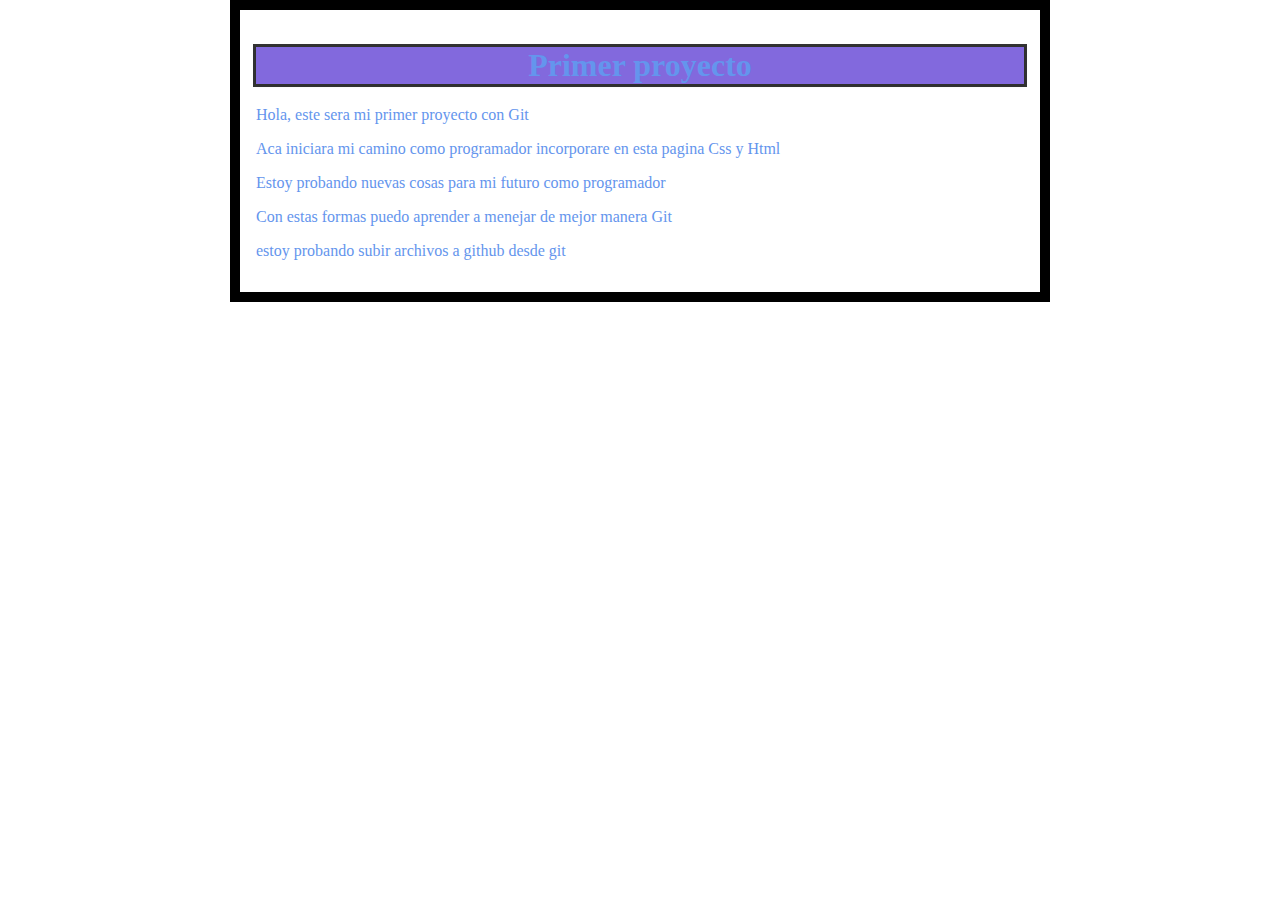
==== proyecto.html @ 75ce9c2e "Cambio 8" ====
<!DOCTYPE html>
<html lang="es">
  <head>
    <meta charset="UTF-8" />
    <meta name="viewport" content="width=device-width, initial-scale=1.0" />
    <link rel="stylesheet" href="estilos.css" />
    <title>Primer proyecto</title>
  </head>
  <body>
    <div id="container">
      <div id="experimental">
        <h1>Primer proyecto</h1>
      </div>
      <p>Hola, este sera mi primer proyecto con Git</p>
      <p>
        Aca iniciara mi camino como programador incorporare en esta pagina Css y
        Html
      </p>
      <p>Estoy probando nuevas cosas para mi futuro como programador</p>
      <p>Con estas formas puedo aprender a menejar de mejor manera Git</p>
      <p>estoy probando subir archivos a github desde git</p>
    </div>
  </body>
</html>
---- estilos.css ----
body
{
    color: cornflowerblue;
    text-align: center;
    font-family: cursive;
    font-size: 25;
    margin: 0;
    padding: 0;
}

#experimental   
{  
    background: rgb(130, 105, 221);
    box-shadow: rgba(0, 0, 0, 0.16) 0px 1px 4px, rgb(51, 51, 51) 0px 0px 0px 3px;;
}

#container
{
    width: 60%;
    text-align: center;
    border: 10px solid #000;
    padding: 1rem;
    margin: 0 auto;
} 
    
#container h1
{
    color: FFF;
}

#container p
{
    text-align: left;
    
}
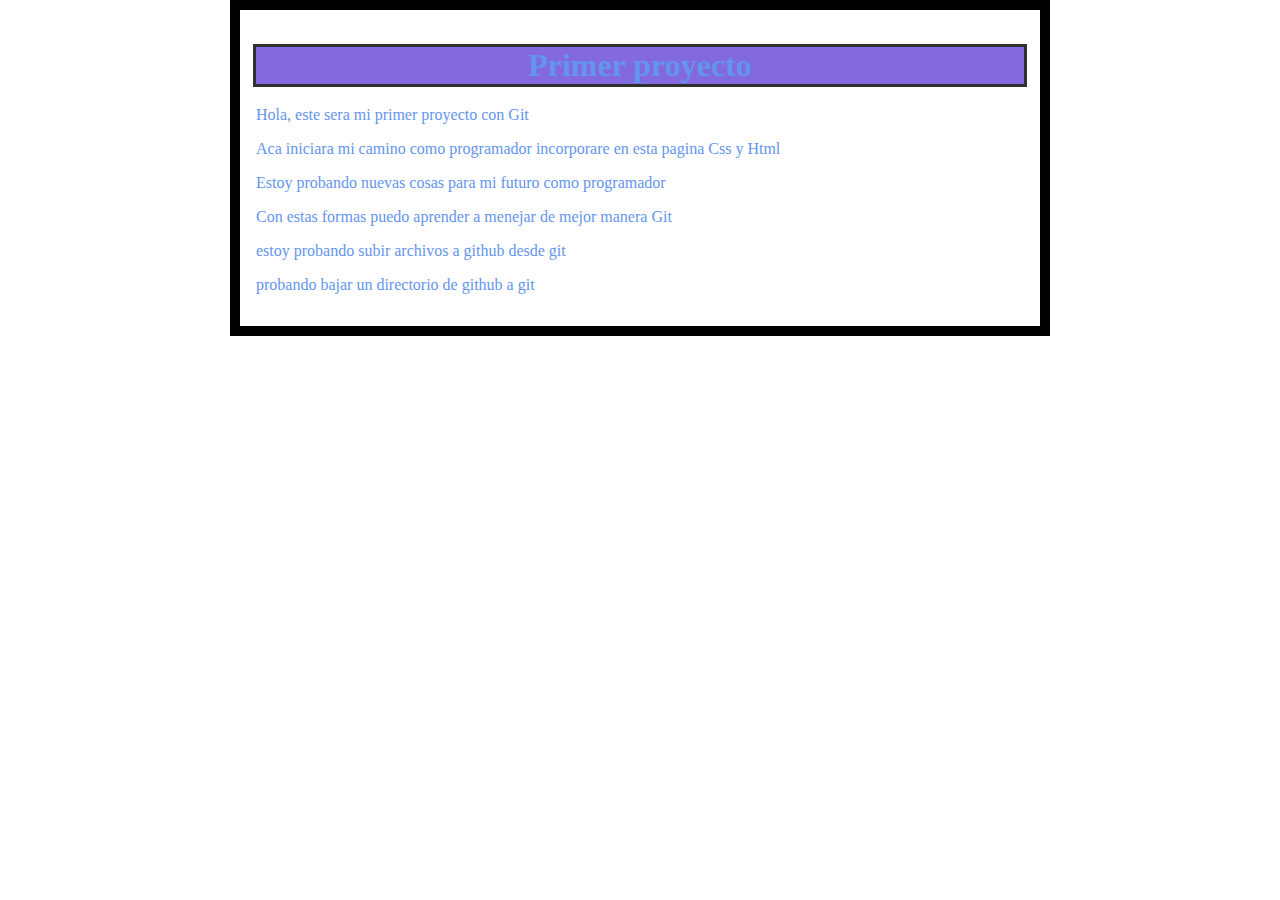
==== commit 1f89751b: "Cambio 9" ====
--- a/proyecto.html
+++ b/proyecto.html
@@ -19,6 +19,7 @@
       <p>Estoy probando nuevas cosas para mi futuro como programador</p>
       <p>Con estas formas puedo aprender a menejar de mejor manera Git</p>
       <p>estoy probando subir archivos a github desde git</p>
+      <p>probando bajar un directorio de github a git</p>
     </div>
   </body>
-</html>+</html>
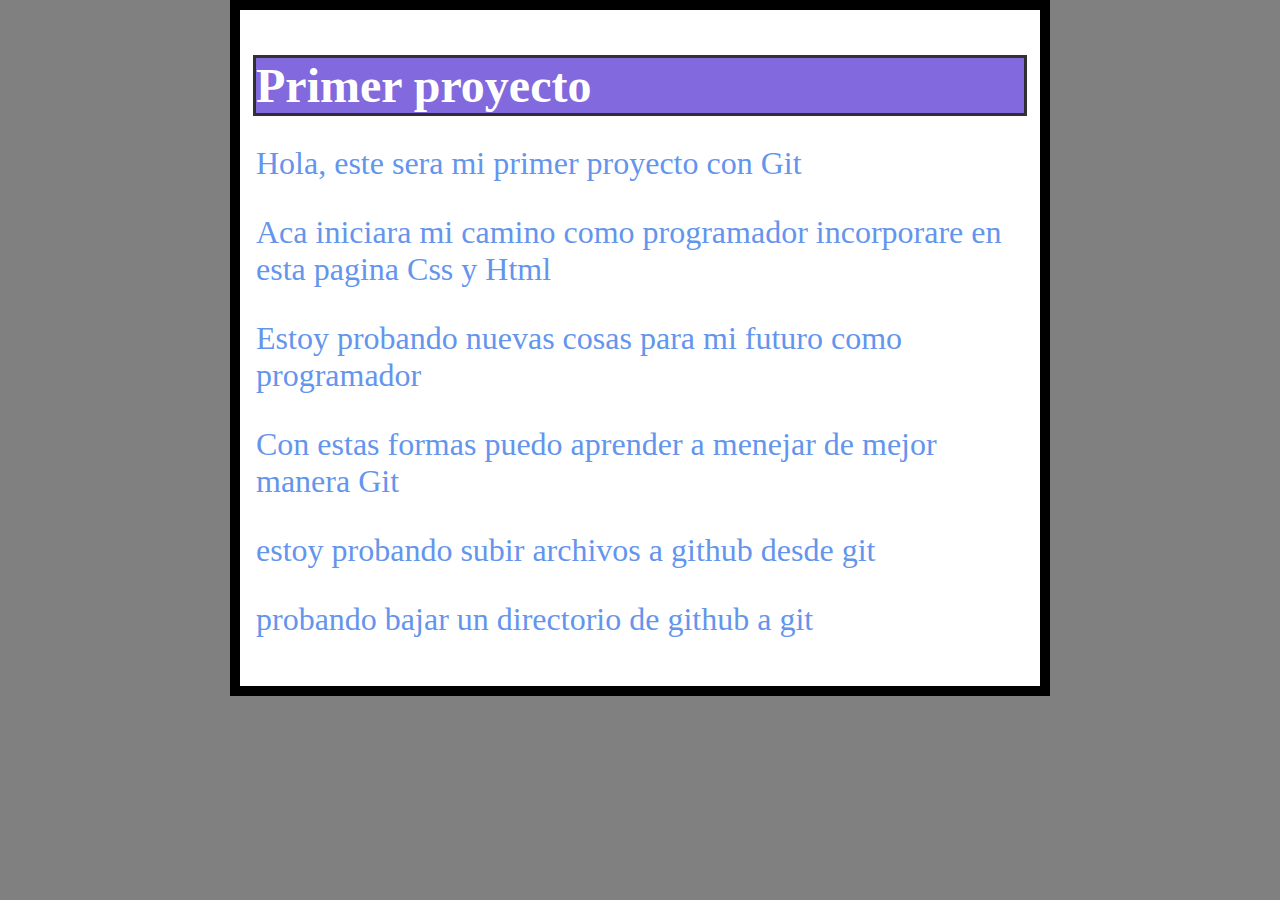
==== commit c15f0149: "nuevas actualizaciones" ====
--- a/proyecto.html
+++ b/proyecto.html
@@ -4,7 +4,7 @@
     <meta charset="UTF-8" />
     <meta name="viewport" content="width=device-width, initial-scale=1.0" />
     <link rel="stylesheet" href="estilos.css" />
-    <title>Primer proyecto</title>
+    <title>proyecto 2</title>
   </head>
   <body>
     <div id="container">
--- a/estilos.css
+++ b/estilos.css
@@ -1,3 +1,7 @@
+html
+{
+    background-color: gray;
+}
 body
 {
     color: cornflowerblue;
@@ -9,29 +13,33 @@
 }
 
 #experimental   
-{  
-    background: rgb(130, 105, 221);
+{
+    margin: 0;
+    padding: 0,1rem;
+    background: rgb(130, 105, 221) url(D:/Proyect2/imagenes/lineas.png);
     box-shadow: rgba(0, 0, 0, 0.16) 0px 1px 4px, rgb(51, 51, 51) 0px 0px 0px 3px;;
 }
 
 #container
 {
     width: 60%;
-    text-align: center;
+    background: #FFF;
     border: 10px solid #000;
     padding: 1rem;
     margin: 0 auto;
+
 } 
     
 #container h1
 {
-    color: FFF;
+    text-align: left;
+    color: #fff;
+    font-size: 3rem;
 }
 
 #container p
 {
-    text-align: left;
-    
-} 
+    text-align: left;    
+    font-size: 2rem;
+}
 
-
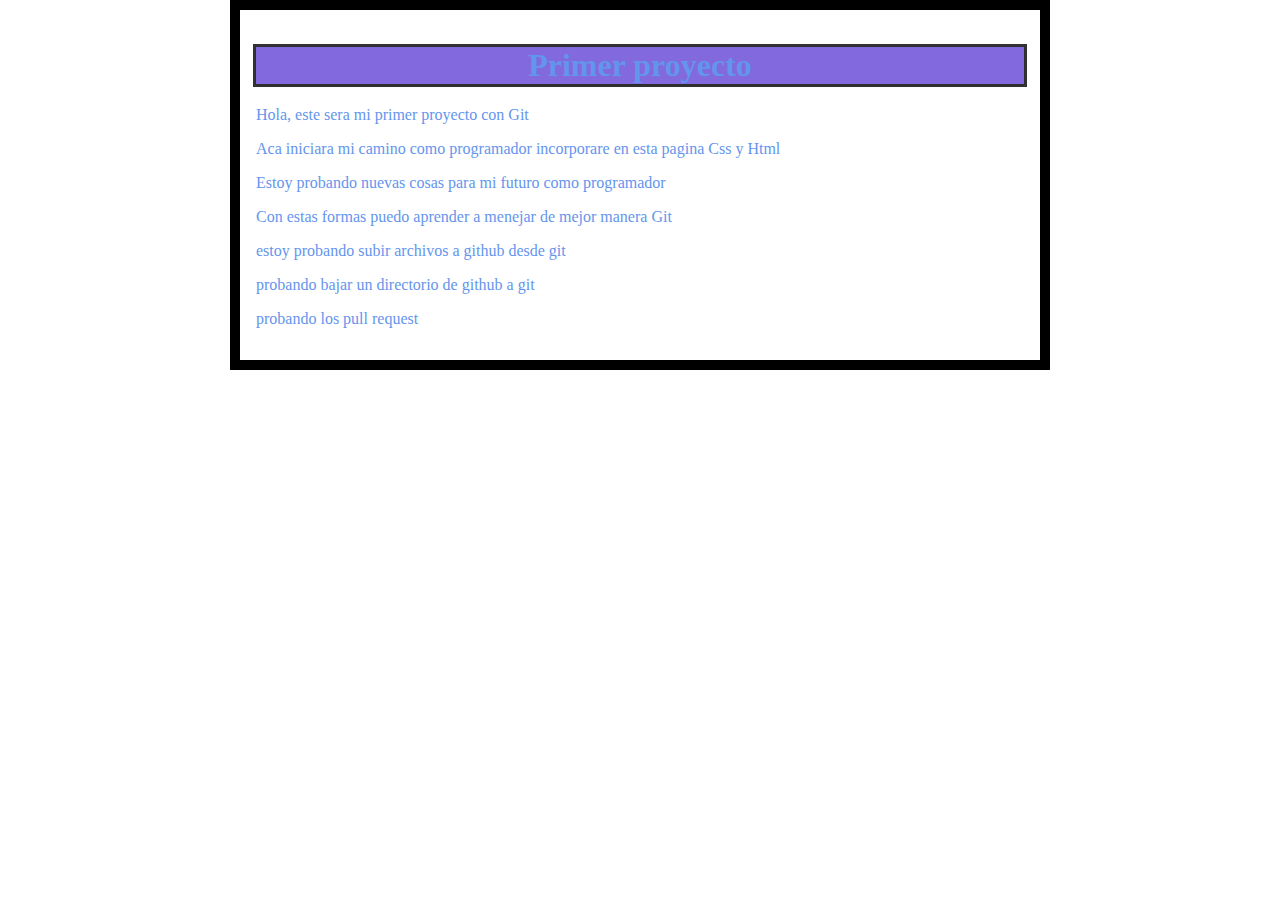
==== commit 193ad744: "Cambios con la prueba del Fix-typo" ====
--- a/proyecto.html
+++ b/proyecto.html
@@ -4,7 +4,7 @@
     <meta charset="UTF-8" />
     <meta name="viewport" content="width=device-width, initial-scale=1.0" />
     <link rel="stylesheet" href="estilos.css" />
-    <title>proyecto 2</title>
+    <title>Primer proyecto</title>
   </head>
   <body>
     <div id="container">
@@ -20,6 +20,7 @@
       <p>Con estas formas puedo aprender a menejar de mejor manera Git</p>
       <p>estoy probando subir archivos a github desde git</p>
       <p>probando bajar un directorio de github a git</p>
+      <p>probando los pull request</p>
     </div>
   </body>
 </html>
--- a/estilos.css
+++ b/estilos.css
@@ -1,7 +1,3 @@
-html
-{
-    background-color: gray;
-}
 body
 {
     color: cornflowerblue;
@@ -13,33 +9,28 @@
 }
 
 #experimental   
-{
-    margin: 0;
-    padding: 0,1rem;
-    background: rgb(130, 105, 221) url(D:/Proyect2/imagenes/lineas.png);
+{  
+    background: rgb(130, 105, 221);
     box-shadow: rgba(0, 0, 0, 0.16) 0px 1px 4px, rgb(51, 51, 51) 0px 0px 0px 3px;;
 }
 
 #container
 {
     width: 60%;
-    background: #FFF;
+    text-align: center;
     border: 10px solid #000;
     padding: 1rem;
     margin: 0 auto;
-
 } 
     
 #container h1
 {
-    text-align: left;
-    color: #fff;
-    font-size: 3rem;
+    color: FFF;
 }
 
 #container p
 {
     text-align: left;    
-    font-size: 2rem;
-}
+} 
 
+ 
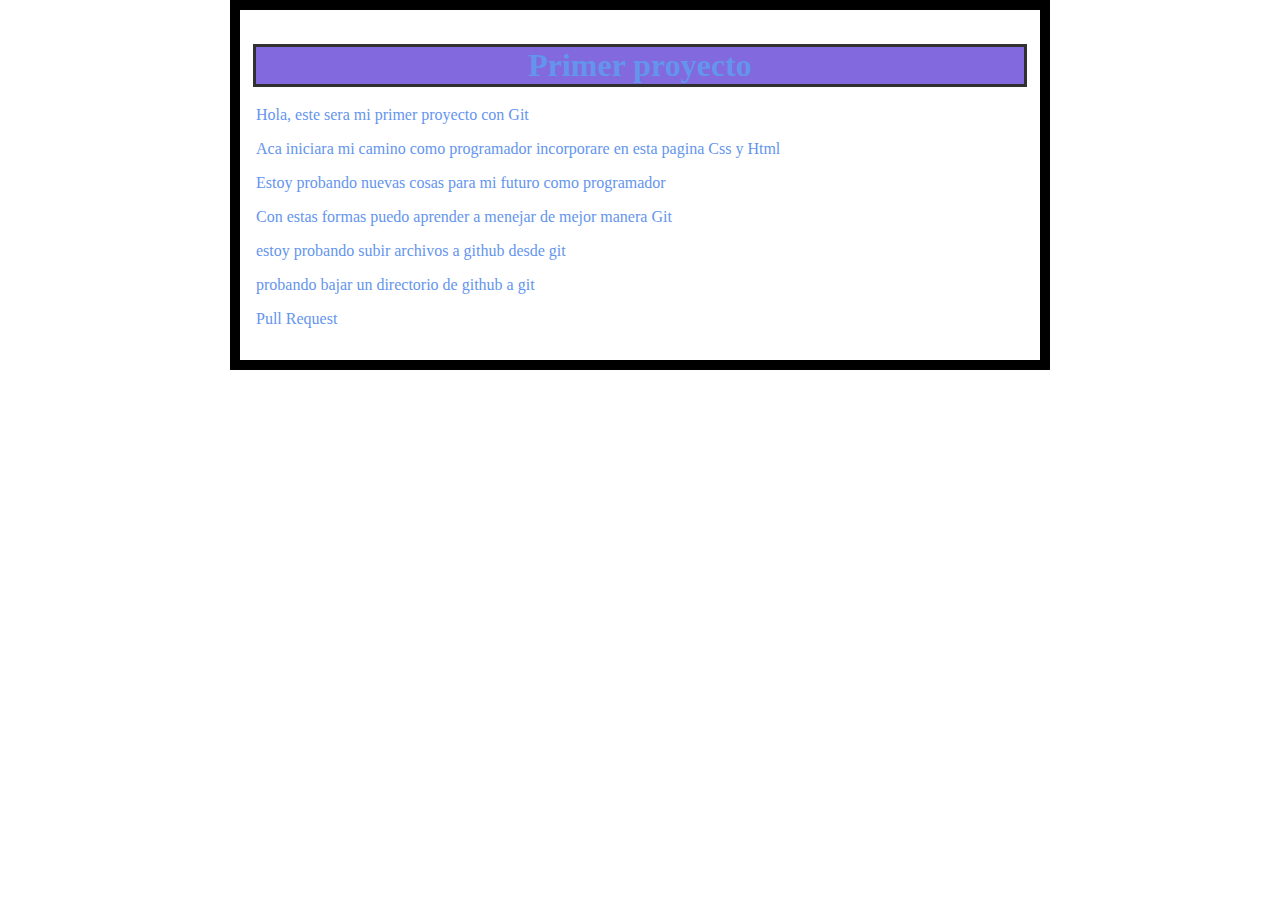
==== commit f0778ba1: "Probando los pull request" ====
--- a/proyecto.html
+++ b/proyecto.html
@@ -20,7 +20,7 @@
       <p>Con estas formas puedo aprender a menejar de mejor manera Git</p>
       <p>estoy probando subir archivos a github desde git</p>
       <p>probando bajar un directorio de github a git</p>
-      <p>probando los pull request</p>
-    </div>
+      <p>Pull Request</p>
+      </div>
   </body>
 </html>
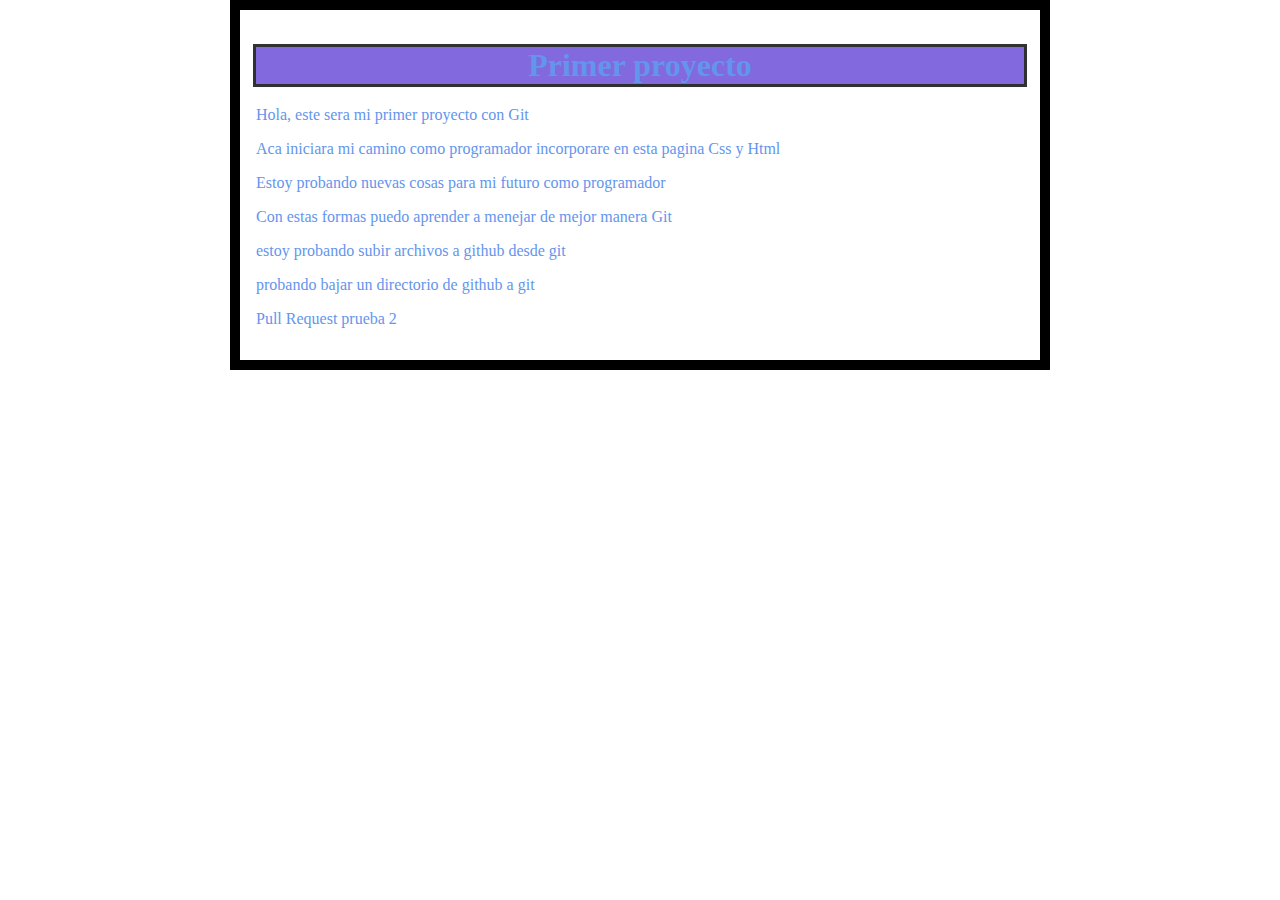
==== commit a4aa9c27: "Probando los pull request prueba 2" ====
--- a/proyecto.html
+++ b/proyecto.html
@@ -20,7 +20,8 @@
       <p>Con estas formas puedo aprender a menejar de mejor manera Git</p>
       <p>estoy probando subir archivos a github desde git</p>
       <p>probando bajar un directorio de github a git</p>
-      <p>Pull Request</p>
+      <p>Pull Request prueba 2</p>
+
       </div>
   </body>
 </html>
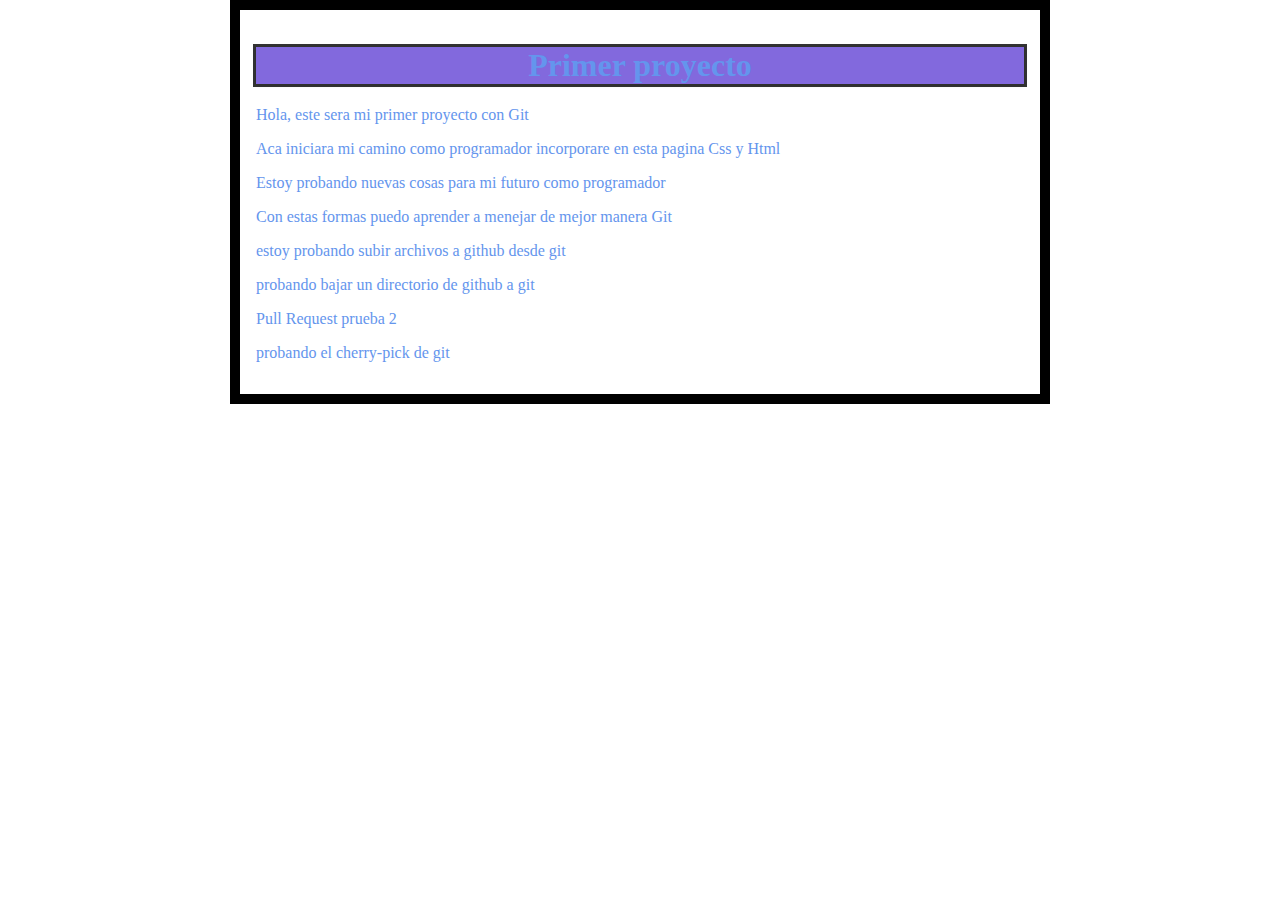
==== commit b6b9eded: "agregue una linea mas" ====
--- a/proyecto.html
+++ b/proyecto.html
@@ -21,7 +21,7 @@
       <p>estoy probando subir archivos a github desde git</p>
       <p>probando bajar un directorio de github a git</p>
       <p>Pull Request prueba 2</p>
-
+      <p>probando el cherry-pick de git</p>
       </div>
   </body>
 </html>
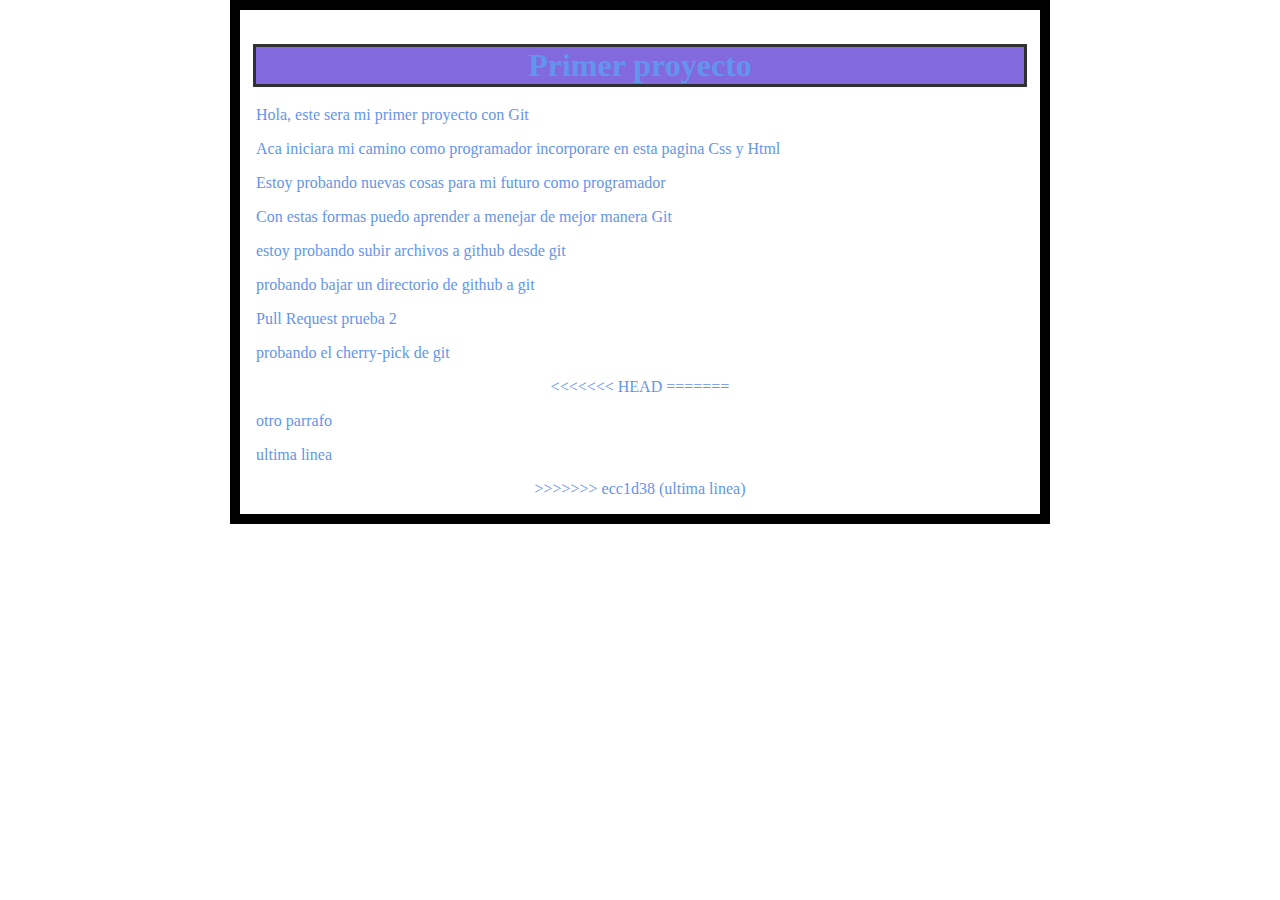
==== commit de9769df: "Cambio 10" ====
--- a/proyecto.html
+++ b/proyecto.html
@@ -22,6 +22,11 @@
       <p>probando bajar un directorio de github a git</p>
       <p>Pull Request prueba 2</p>
       <p>probando el cherry-pick de git</p>
+<<<<<<< HEAD
+=======
+      <p>otro parrafo</p>
+      <p>ultima linea</p>
+>>>>>>> ecc1d38 (ultima linea)
       </div>
   </body>
 </html>
